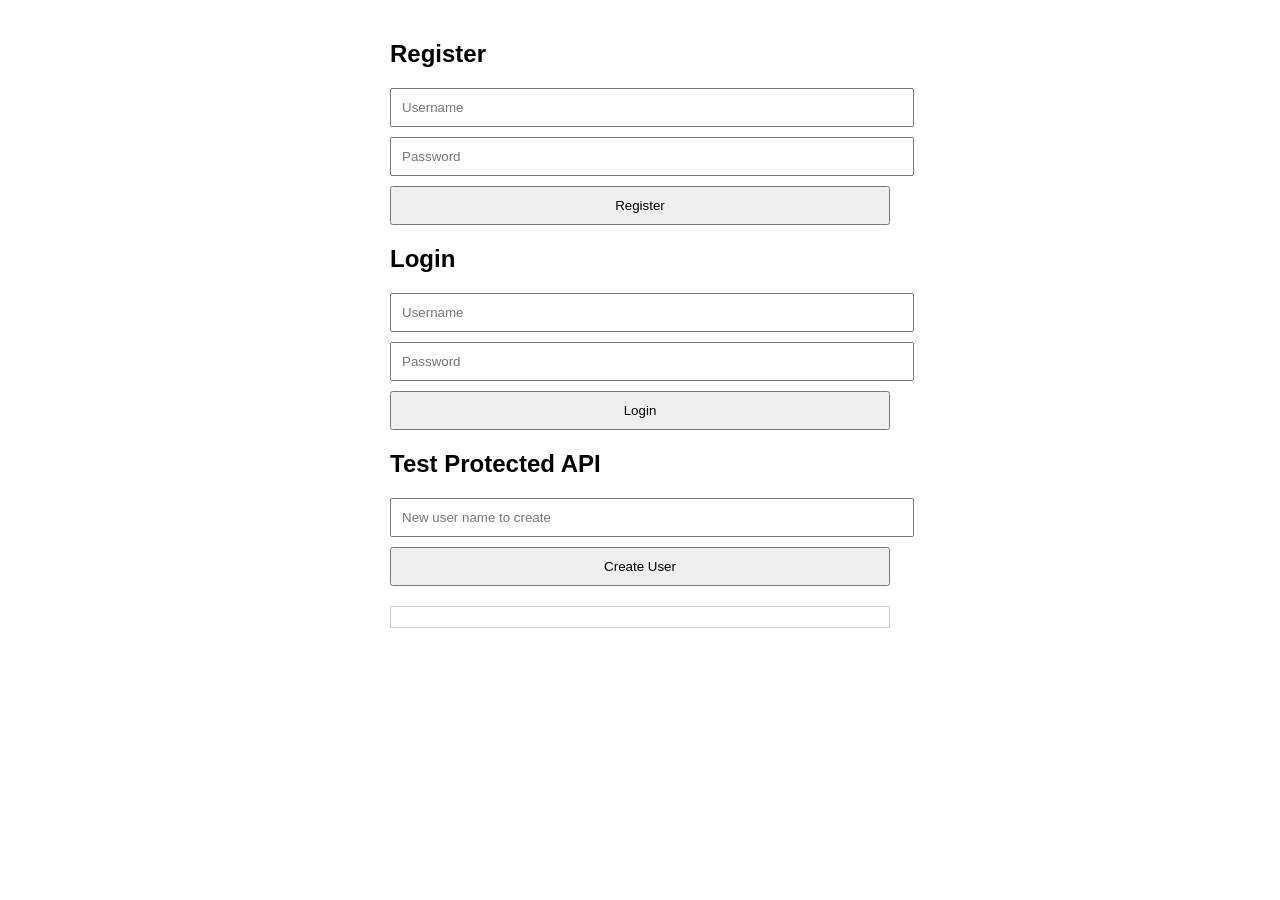
==== src/main/java/brzeph/frontend/front2/index2.html @ 2eadf5d0 "06.05 passando pro note" ====
<!DOCTYPE html>
<html lang="en">
<head>
    <meta charset="UTF-8">
    <title>Login / Register</title>
    <style>
        body { font-family: sans-serif; max-width: 500px; margin: 40px auto; }
        input, button { display: block; margin: 10px 0; padding: 10px; width: 100%; }
        .response { margin-top: 20px; padding: 10px; border: 1px solid #ccc; }
    </style>
</head>
<body>

<h2>Register</h2>
<input type="text" id="reg-username" placeholder="Username">
<input type="password" id="reg-password" placeholder="Password">
<button onclick="register()">Register</button>

<h2>Login</h2>
<input type="text" id="login-username" placeholder="Username">
<input type="password" id="login-password" placeholder="Password">
<button onclick="login()">Login</button>

<h2>Test Protected API</h2>
<input type="text" id="user-create-username" placeholder="New user name to create">
<button onclick="createUser()">Create User</button>

<div class="response" id="responseBox"></div>

<script>
    const API_URL = 'http://localhost:8080/api';

    function showResponse(data) {
        document.getElementById("responseBox").innerText = JSON.stringify(data, null, 2);
    }

    async function register() {
        const username = document.getElementById("reg-username").value;
        const password = document.getElementById("reg-password").value;

        const response = await fetch(`${API_URL}/auth/register`, {
            method: 'POST',
            headers: { 'Content-Type': 'application/json' },
            body: JSON.stringify({ username, password })
        });
        const data = await response.json();
        showResponse(data);
    }

    async function login() {
        const username = document.getElementById("login-username").value;
        const password = document.getElementById("login-password").value;

        const response = await fetch(`${API_URL}/auth/login`, {
            method: 'POST',
            headers: { 'Content-Type': 'application/json' },
            body: JSON.stringify({ username, password })
        });

        const data = await response.json();
        if (data.token) {
            localStorage.setItem("jwt", data.token);
            alert("Login successful!");
        }
        showResponse(data);
    }

    async function createUser() {
        const token = localStorage.getItem("jwt");
        const newUserName = document.getElementById("user-create-username").value;

        const response = await fetch(`${API_URL}/users`, {
            method: 'POST',
            headers: {
                'Content-Type': 'application/json',
                'Authorization': 'Bearer ' + token
            },
            body: JSON.stringify({ username: newUserName, password: 'defaultPassword' })
        });

        const data = await response.json();
        showResponse(data);
    }
</script>
</body>
</html>
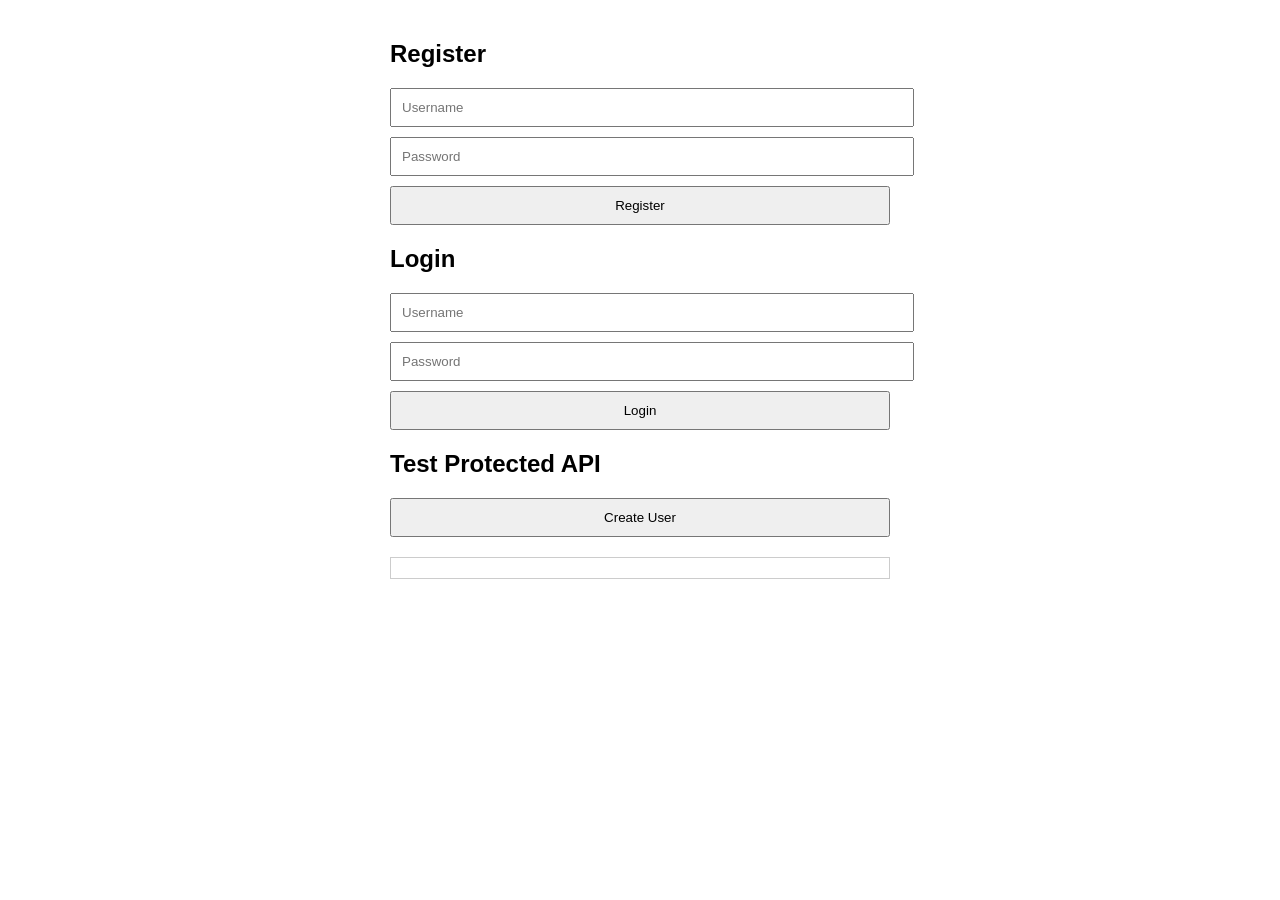
==== commit 087a94c1: "08.05-passar pro note do trampo" ====
--- a/src/main/java/brzeph/frontend/front2/index2.html
+++ b/src/main/java/brzeph/frontend/front2/index2.html
@@ -22,8 +22,7 @@
 <button onclick="login()">Login</button>
 
 <h2>Test Protected API</h2>
-<input type="text" id="user-create-username" placeholder="New user name to create">
-<button onclick="createUser()">Create User</button>
+<button onclick="showUserData()">Create User</button>
 
 <div class="response" id="responseBox"></div>
 
@@ -51,31 +50,41 @@
         const username = document.getElementById("login-username").value;
         const password = document.getElementById("login-password").value;
 
-        const response = await fetch(`${API_URL}/auth/login`, {
-            method: 'POST',
-            headers: { 'Content-Type': 'application/json' },
-            body: JSON.stringify({ username, password })
-        });
+        try {
+            const response = await fetch(`${API_URL}/auth/login`, {
+                method: 'POST',
+                headers: { 'Content-Type': 'application/json' },
+                body: JSON.stringify({ username, password })
+            });
 
-        const data = await response.json();
-        if (data.token) {
-            localStorage.setItem("jwt", data.token);
-            alert("Login successful!");
+            if (!response.ok) {
+                throw new Error(`Login failed with status ${response.status}`);
+            }
+
+            const data = await response.json();
+            console.log(data);  // Log the response body
+
+            if (data.jwt) {
+                localStorage.setItem("jwt", data.jwt);
+            }
+
+            showResponse(data);
+        } catch (error) {
+            console.error('Login error:', error);
         }
-        showResponse(data);
     }
 
-    async function createUser() {
+
+    async function showUserData() {
         const token = localStorage.getItem("jwt");
-        const newUserName = document.getElementById("user-create-username").value;
 
-        const response = await fetch(`${API_URL}/users`, {
-            method: 'POST',
+        console.log("token -> " + token)
+
+        const response = await fetch(`${API_URL}/auth/me`, {
+            method: 'GET',
             headers: {
-                'Content-Type': 'application/json',
                 'Authorization': 'Bearer ' + token
             },
-            body: JSON.stringify({ username: newUserName, password: 'defaultPassword' })
         });
 
         const data = await response.json();
